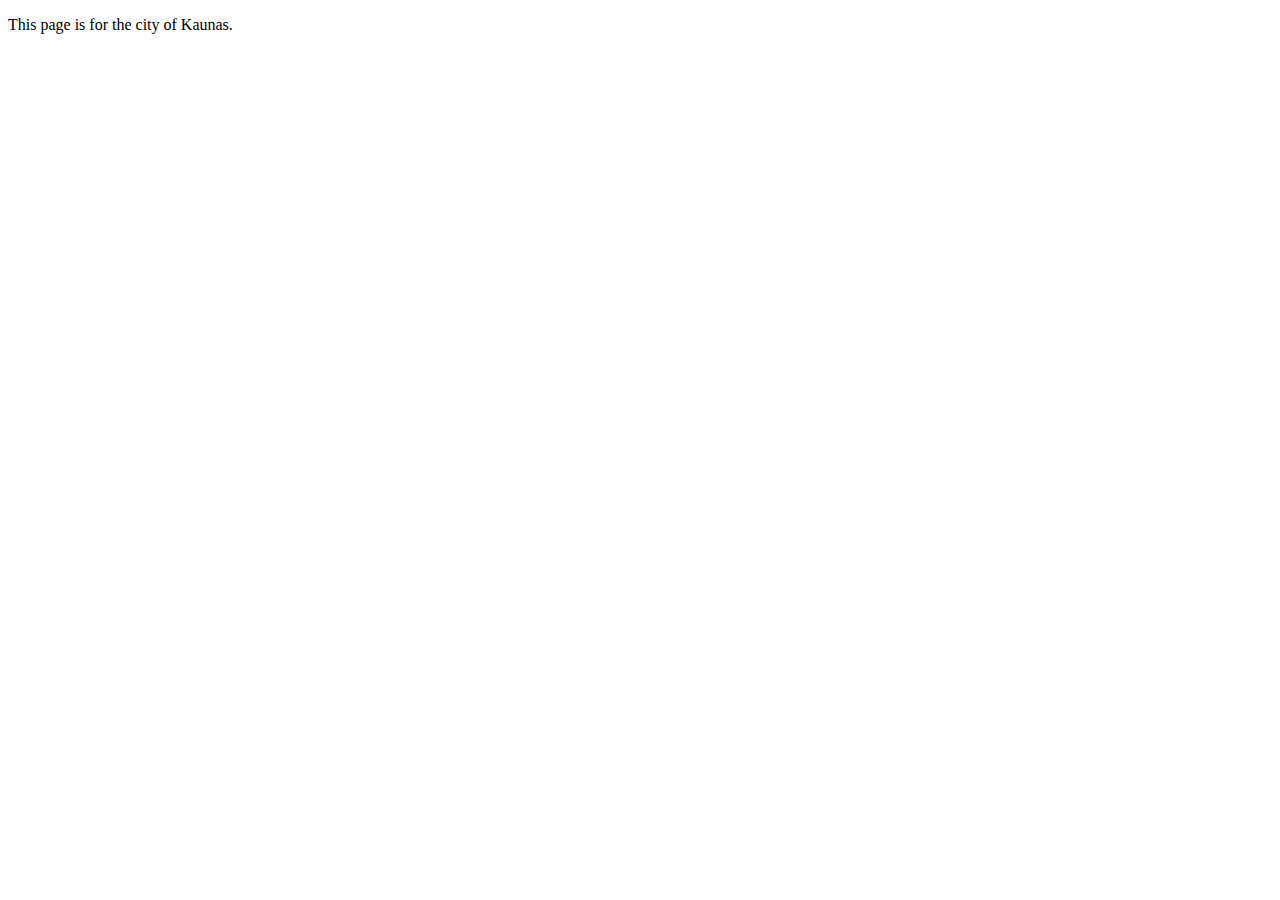
==== kaunas.html @ 7d3c0299 "initial commit" ====
<!DOCTYPE html>
<html lang="en">

<head>
    <link href="styles/kaunas.css" rel="stylesheet">
    <meta charset="UTF-8">
    <title>Kaunas</title>
</head>

<body>
    <p>This page is for the city of Kaunas.</p>
</body>

</html>
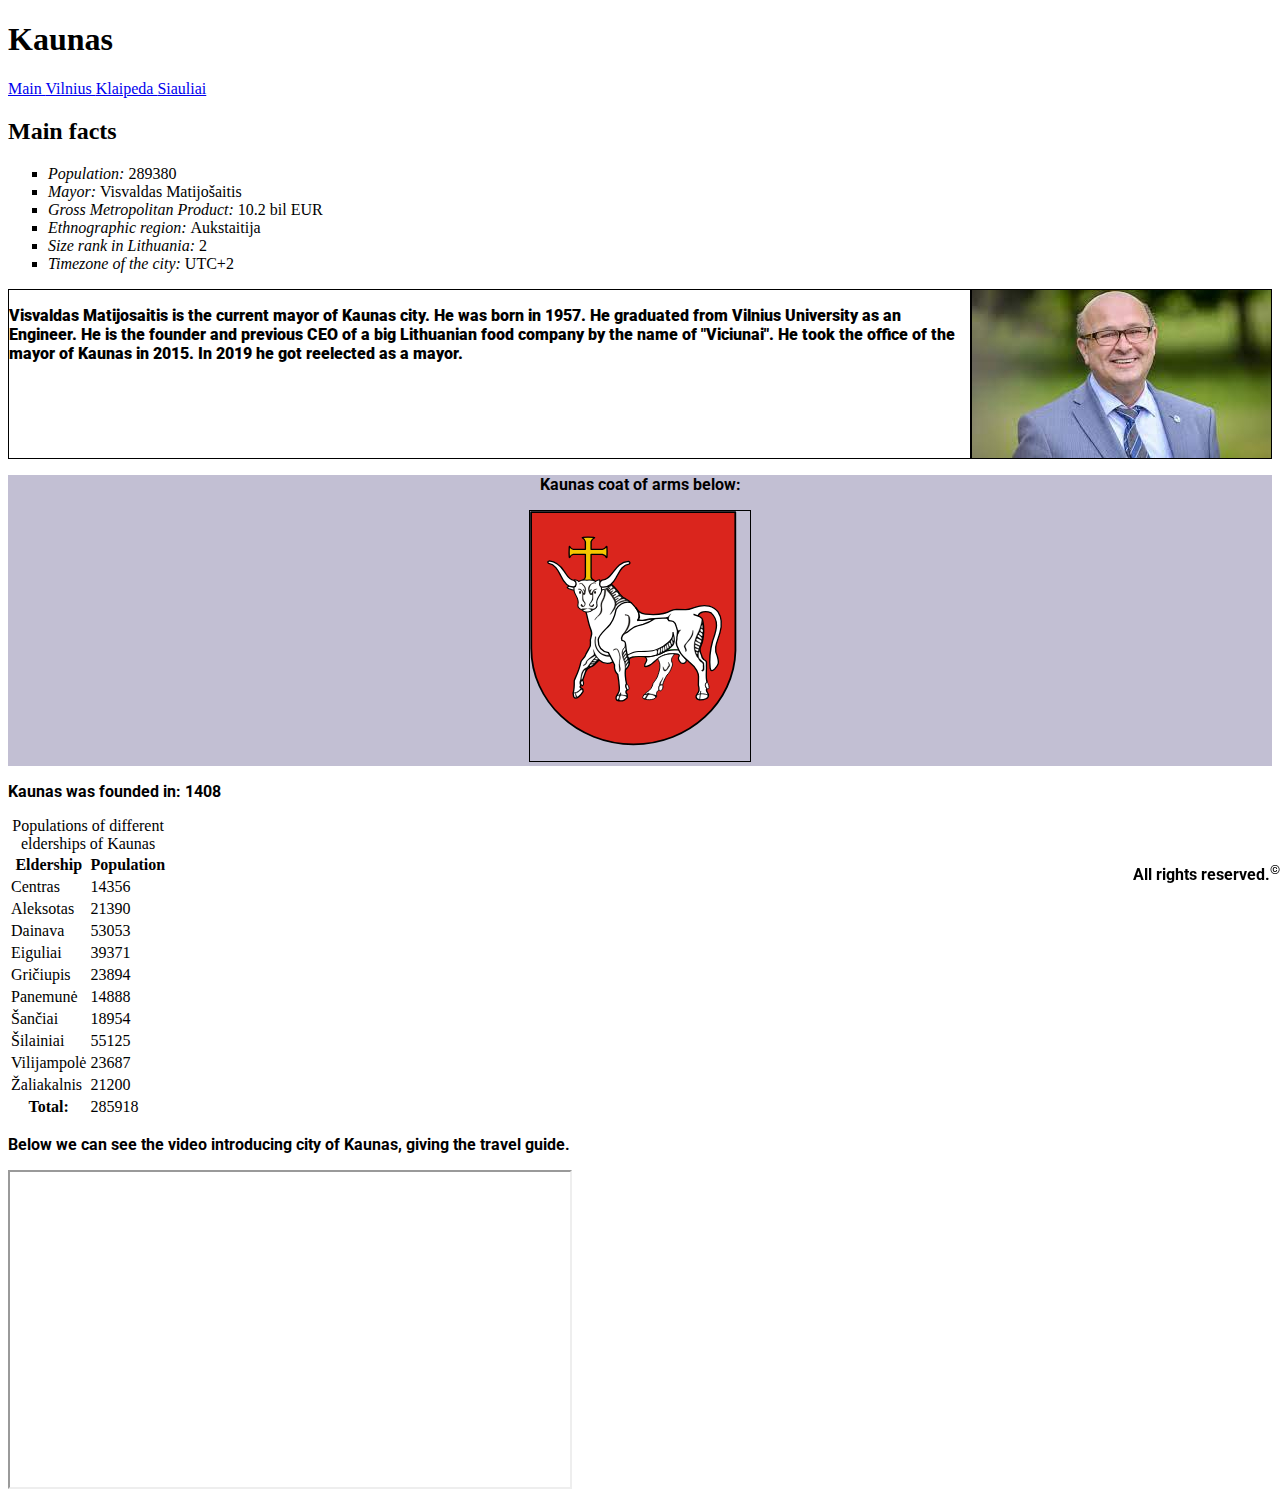
==== commit 9c735cbf: "added page for Kaunas" ====
--- a/kaunas.html
+++ b/kaunas.html
@@ -2,13 +2,131 @@
 <html lang="en">
 
 <head>
+    <link rel="preconnect" href="https://fonts.googleapis.com">
+    <link rel="preconnect" href="https://fonts.gstatic.com" crossorigin>
+    <link href="https://fonts.googleapis.com/css2?family=Roboto:wght@300&display=swap" rel="stylesheet">
     <link href="styles/kaunas.css" rel="stylesheet">
     <meta charset="UTF-8">
     <title>Kaunas</title>
 </head>
 
 <body>
-    <p>This page is for the city of Kaunas.</p>
+    <header class="kaunas-header">
+        <h1>Kaunas</h1>
+        <nav>
+            <a href="index.html">Main </a>
+            <a href="vilnius.html">Vilnius </a>
+            <a href="klaipeda.html">Klaipeda </a>
+            <a href="siauliai.html">Siauliai </a>
+        </nav>
+    </header>
 </body>
 
+<main>
+    <h2>Main facts</h2>
+    <ul>
+        <li><em>Population: </em>289380</li>
+        <li><em>Mayor: </em>Visvaldas Matijošaitis</li>
+        <li><em>Gross Metropolitan Product: </em>10.2 bil EUR</li>
+        <li><em>Ethnographic region: </em>Aukstaitija</li>
+        <li><em>Size rank in Lithuania: </em>2</li>
+        <li><em>Timezone of the city: </em>	UTC+2</li>
+    </ul>
+
+    <section class="index-flexbox-mayor">
+        <div class="index-flexbox-mayor1">
+            <p>Visvaldas Matijosaitis is the current mayor of Kaunas city. He was born in 1957. He graduated from
+                Vilnius University as an Engineer.
+                He is the founder and previous CEO of a big Lithuanian food company by the name of "Viciunai".
+                He took the office of the mayor of Kaunas in 2015. In 2019 he got reelected as a mayor.
+            </p>
+        </div>
+        <img id="visvaldas-pic" src="images/kaunas/visvaldas.jpg" alt="mayor Visvaldas">
+    </section>
+
+
+
+    <section class="index-coat-of-arms">
+        <p>Kaunas coat of arms below:</p>
+        <img id="kaunas-1" src="images/kaunas/Coat_of_arms_of_Kaunas.svg" alt="Kaunas coat of arms" title="Kaunas coat of arms">
+    </section>
+    <p>Kaunas was founded in: <time>1408</time> </p>
+
+
+
+    <table class="index-table">
+        <caption>Populations of different elderships of Kaunas</caption>
+        <colgroup>
+            <col>
+            <col>
+        </colgroup>
+        <thead>
+        <tr>
+            <th>Eldership</th>
+            <th>Population</th>
+        </tr>
+        </thead>
+        <tbody>
+        <tr>
+            <td>Centras</td>
+            <td>14356</td>
+        </tr>
+        <tr>
+            <td>Aleksotas</td>
+            <td>21390</td>
+        </tr>
+        <tr>
+            <td>Dainava</td>
+            <td>53053</td>
+        </tr>
+        <tr>
+            <td>Eiguliai</td>
+            <td>39371</td>
+        </tr>
+        <tr>
+            <td>Gričiupis</td>
+            <td>23894</td>
+        </tr>
+        <tr>
+            <td>Panemunė</td>
+            <td>14888</td>
+        </tr>
+        <tr>
+            <td>Šančiai</td>
+            <td>18954</td>
+        </tr>
+        <tr>
+            <td>Šilainiai</td>
+            <td>55125</td>
+        </tr>
+        <tr>
+            <td>Vilijampolė</td>
+            <td>23687</td>
+        </tr>
+        <tr>
+            <td>Žaliakalnis</td>
+            <td>21200</td>
+        </tr>
+        </tbody>
+        <tfoot>
+        <tr>
+            <th>Total:</th>
+            <td>285918</td>
+        </tr>
+        </tfoot>
+    </table>
+
+    <section>
+        <p>Below we can see the video introducing city of Kaunas, giving the travel guide. </p>
+        <iframe width="560" height="315" src="https://www.youtube.com/embed/qHc6HVWQgGc" title="YouTube video player"
+                allow="accelerometer; autoplay; clipboard-write; encrypted-media; gyroscope; picture-in-picture"
+                allowfullscreen></iframe>
+    </section>
+
+</main>
+
+<footer class="index-footer">
+    <p>All rights reserved.<sup>&#169;</sup></p>
+</footer>
+
 </html>
--- a/styles/kaunas.css
+++ b/styles/kaunas.css
@@ -0,0 +1,61 @@
+
+.index-header {
+    background-color: #b08307;
+}
+
+p {
+    font-family: 'Roboto', sans-serif;
+    font-weight: bolder;
+    font-size: medium;
+}
+
+ul {
+    list-style-type: square;
+}
+
+.index-flexbox-mayor {
+    display: flex;
+    justify-content: center;
+}
+
+.index-flexbox-mayor1 {
+    border-style: solid;
+    border-width: thin;
+    font-family: 'Roboto', sans-serif;
+    font-weight: bolder;
+    font-size: medium;
+}
+
+#visvaldas-pic {
+    border-style: solid;
+    border-width: thin;
+}
+
+#kaunas-1 {
+    width: 220px;
+    height: 250px;
+    border-style: solid;
+    border-width: thin;
+}
+
+#f{
+    color: blue;
+    display: block;
+}
+
+.index-coat-of-arms {
+    text-align: center;
+    background-color: #c2bfd3;
+}
+
+
+
+.index-footer {
+
+    position: fixed;
+    bottom: 0;
+    left: 0;
+    right: 0;
+    text-align: right;
+}
+
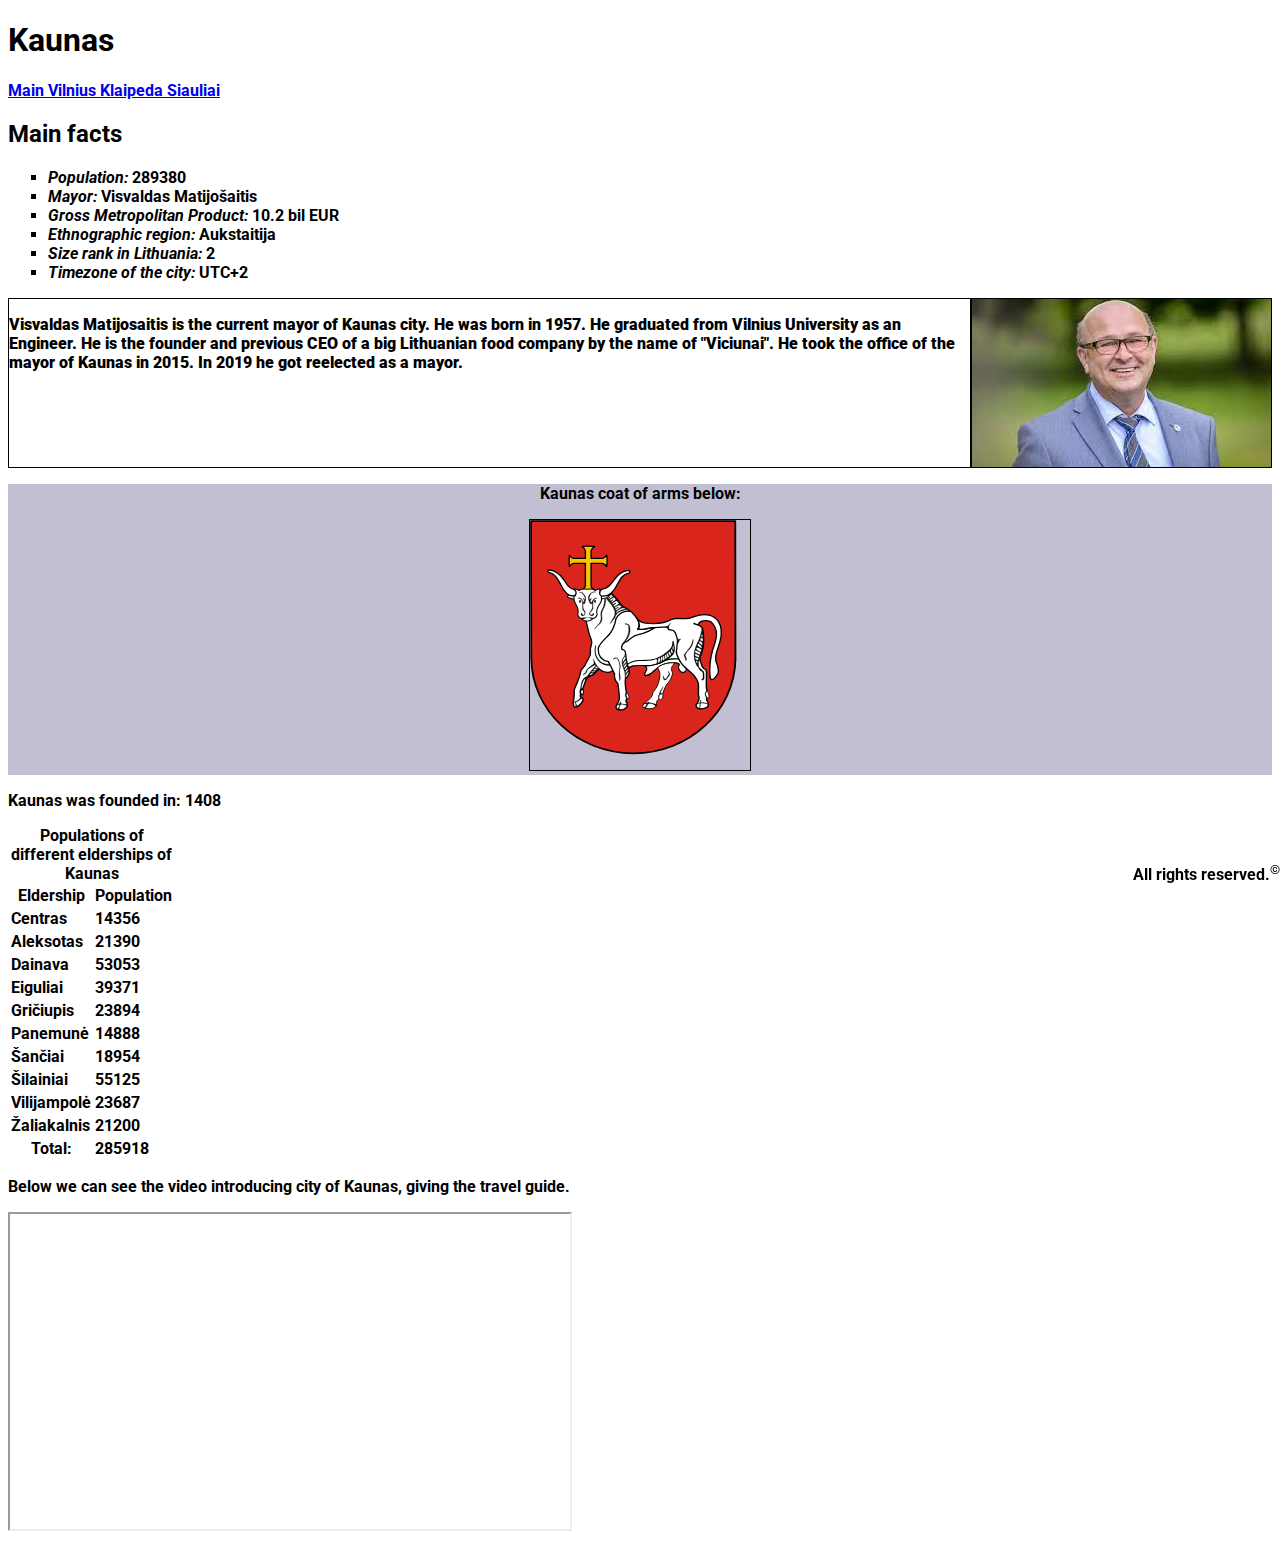
==== commit 0573a5c9: "added the biographies of Lithuanian mayors" ====
--- a/kaunas.html
+++ b/kaunas.html
@@ -33,15 +33,15 @@
         <li><em>Timezone of the city: </em>	UTC+2</li>
     </ul>
 
-    <section class="index-flexbox-mayor">
-        <div class="index-flexbox-mayor1">
+    <section class="kaunas-flexbox-mayor">
+        <div class="kaunas-flexbox-mayor1">
             <p>Visvaldas Matijosaitis is the current mayor of Kaunas city. He was born in 1957. He graduated from
                 Vilnius University as an Engineer.
                 He is the founder and previous CEO of a big Lithuanian food company by the name of "Viciunai".
                 He took the office of the mayor of Kaunas in 2015. In 2019 he got reelected as a mayor.
             </p>
         </div>
-        <img id="visvaldas-pic" src="images/kaunas/visvaldas.jpg" alt="mayor Visvaldas">
+        <img id="visvaldas-pic" src="images/kaunas/visvaldas.jpg" alt="Kaunas mayor Visvaldas">
     </section>
 
 
--- a/styles/kaunas.css
+++ b/styles/kaunas.css
@@ -3,7 +3,7 @@
     background-color: #b08307;
 }
 
-p {
+body {
     font-family: 'Roboto', sans-serif;
     font-weight: bolder;
     font-size: medium;
@@ -13,12 +13,12 @@
     list-style-type: square;
 }
 
-.index-flexbox-mayor {
+.kaunas-flexbox-mayor {
     display: flex;
     justify-content: center;
 }
 
-.index-flexbox-mayor1 {
+.kaunas-flexbox-mayor1 {
     border-style: solid;
     border-width: thin;
     font-family: 'Roboto', sans-serif;
